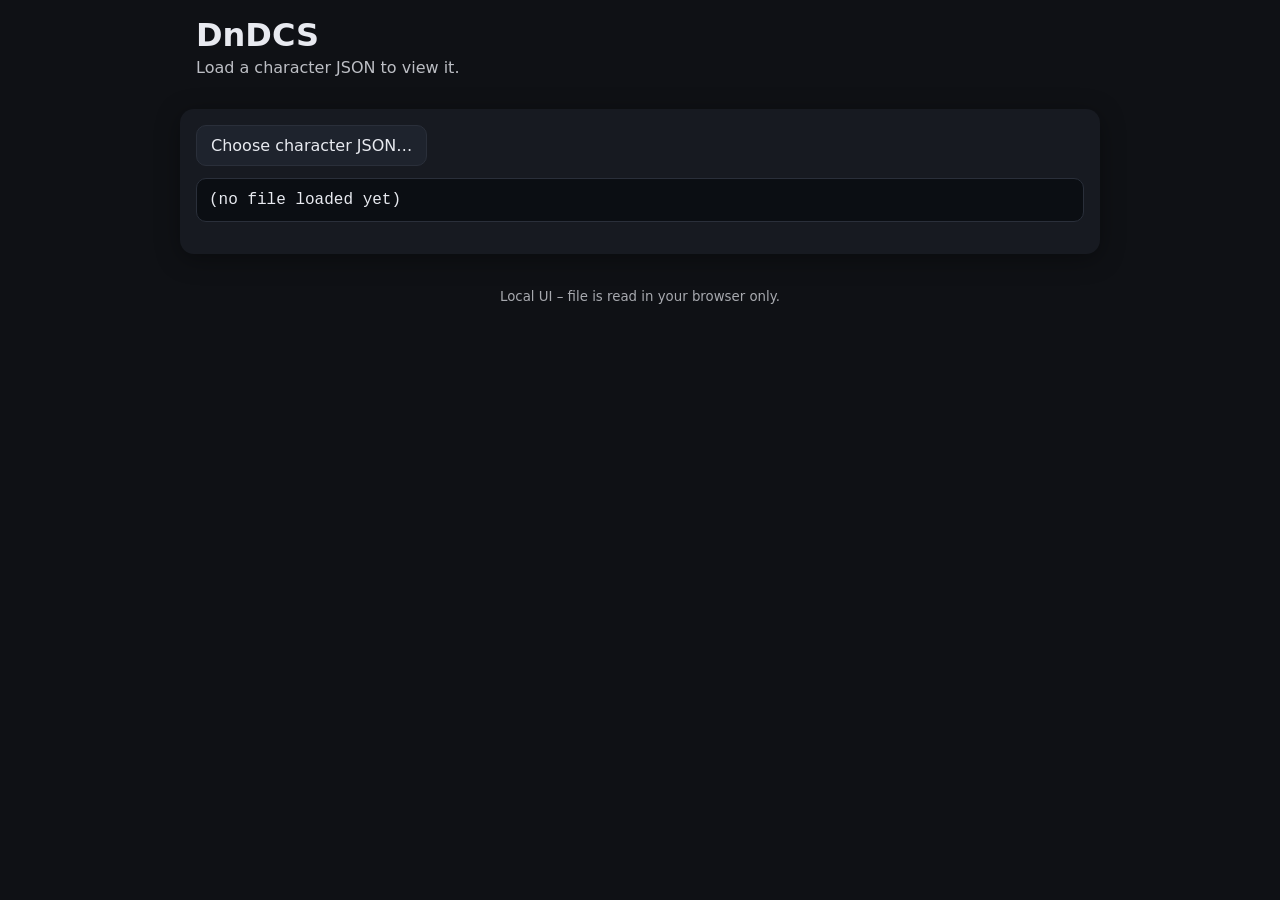
==== src/dndcs/ui/static/index.html @ 93b3e399 "Add barebones web UI and CLI command" ====
<!doctype html>
<html lang="en">
<head>
  <meta charset="utf-8" />
  <title>DnDCS – Barebones UI</title>
  <meta name="viewport" content="width=device-width, initial-scale=1" />
  <link rel="stylesheet" href="./styles.css" />
</head>
<body>
  <header>
    <h1>DnDCS</h1>
    <p>Load a character JSON to view it.</p>
  </header>

  <main>
    <div class="card">
      <label class="file-label">
        <input type="file" id="file" accept="application/json,.json" />
        <span>Choose character JSON…</span>
      </label>

      <div id="meta" class="meta"></div>
      <pre id="output" class="output" aria-live="polite">(no file loaded yet)</pre>
    </div>
  </main>

  <footer>
    <small>Local UI – file is read in your browser only.</small>
  </footer>

  <script src="./app.js"></script>
</body>
</html>
---- src/dndcs/ui/static/styles.css ----
:root { --pad: 16px; --radius: 14px; --max: 920px; }
* { box-sizing: border-box; }
body { margin: 0; font-family: system-ui, Segoe UI, Roboto, Inter, Arial, sans-serif; background: #0f1115; color: #e8eaf0; }
header, footer { max-width: var(--max); margin: 0 auto; padding: var(--pad); }
header h1 { margin: 0 0 4px 0; font-weight: 650; }
header p { margin: 0; opacity: 0.8; }
main { display: flex; justify-content: center; padding: var(--pad); }
.card { width: 100%; max-width: var(--max); background: #171a21; padding: var(--pad);
  border-radius: var(--radius); box-shadow: 0 5px 24px rgba(0,0,0,.35); }
.file-label { display: inline-flex; align-items: center; gap: 10px; padding: 10px 14px;
  border: 1px solid #2a2f3a; border-radius: 10px; background: #1e232d; cursor: pointer; }
.file-label input { display: none; }
.meta { margin-top: 12px; opacity: 0.9; }
.output { margin-top: 12px; padding: 12px; background: #0b0e13; border: 1px solid #2a2f3a;
  border-radius: 10px; max-height: 70vh; overflow: auto; white-space: pre-wrap;
  font-family: ui-monospace, SFMono-Regular, Menlo, Consolas, "Liberation Mono", monospace; }
footer { opacity: 0.7; text-align: center; }
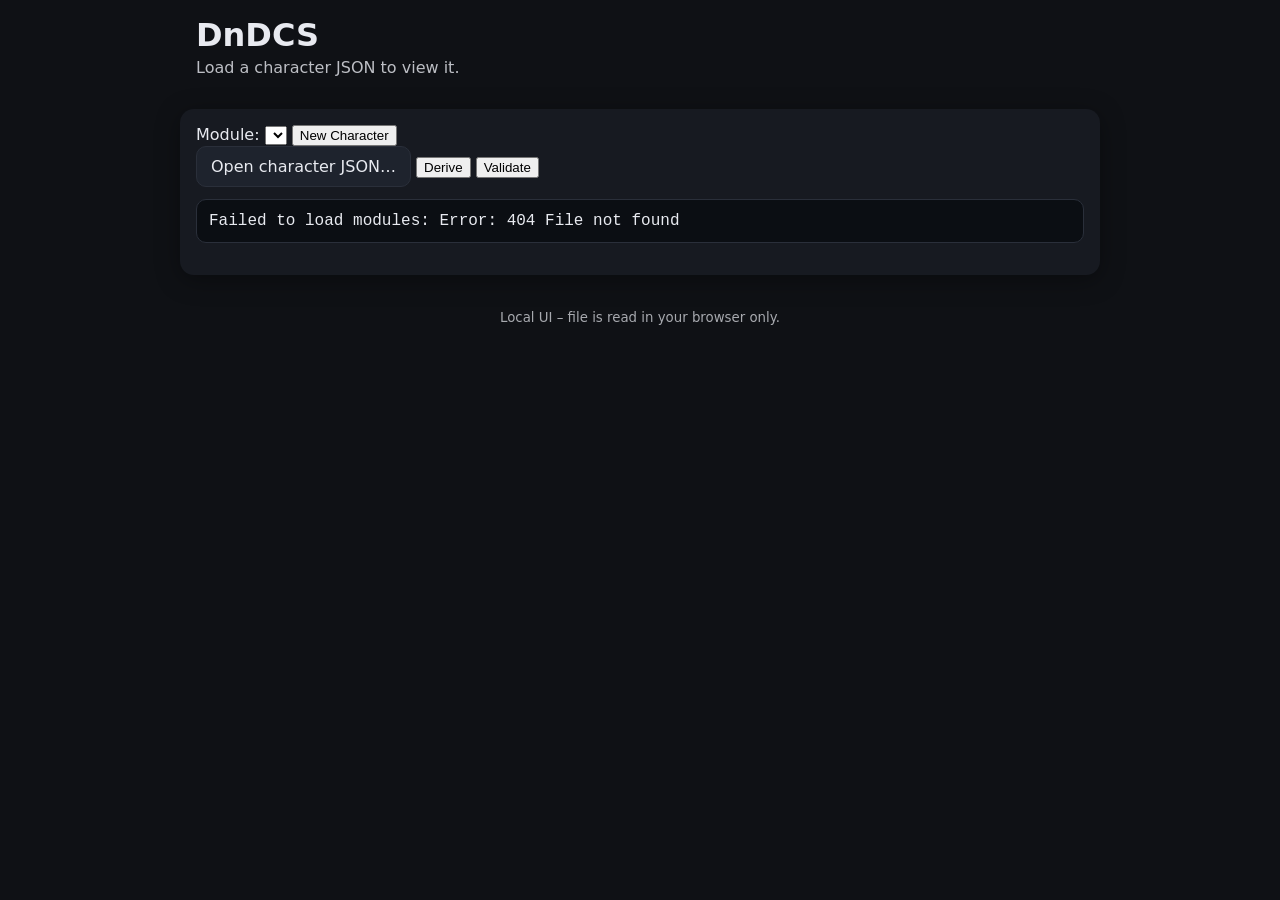
==== commit b675e1c9: "feat(ui): module discovery + API; drop-in mods/; web UI selector + derive/validate; fix static mount" ====
--- a/src/dndcs/ui/static/index.html
+++ b/src/dndcs/ui/static/index.html
@@ -12,18 +12,27 @@
     <p>Load a character JSON to view it.</p>
   </header>
 
-  <main>
-    <div class="card">
+<main>
+  <div class="card">
+    <div class="row">
+      <label>Module:</label>
+      <select id="moduleSelect"></select>
+      <button id="newCharBtn" class="btn">New Character</button>
+    </div>
+
+    <div class="row">
       <label class="file-label">
         <input type="file" id="file" accept="application/json,.json" />
-        <span>Choose character JSON…</span>
+        <span>Open character JSON…</span>
       </label>
+      <button id="deriveBtn" class="btn">Derive</button>
+      <button id="validateBtn" class="btn">Validate</button>
+    </div>
 
-      <div id="meta" class="meta"></div>
-      <pre id="output" class="output" aria-live="polite">(no file loaded yet)</pre>
-    </div>
-  </main>
-
+    <div id="meta" class="meta"></div>
+    <pre id="output" class="output" aria-live="polite">(no data yet)</pre>
+  </div>
+</main>
   <footer>
     <small>Local UI – file is read in your browser only.</small>
   </footer>
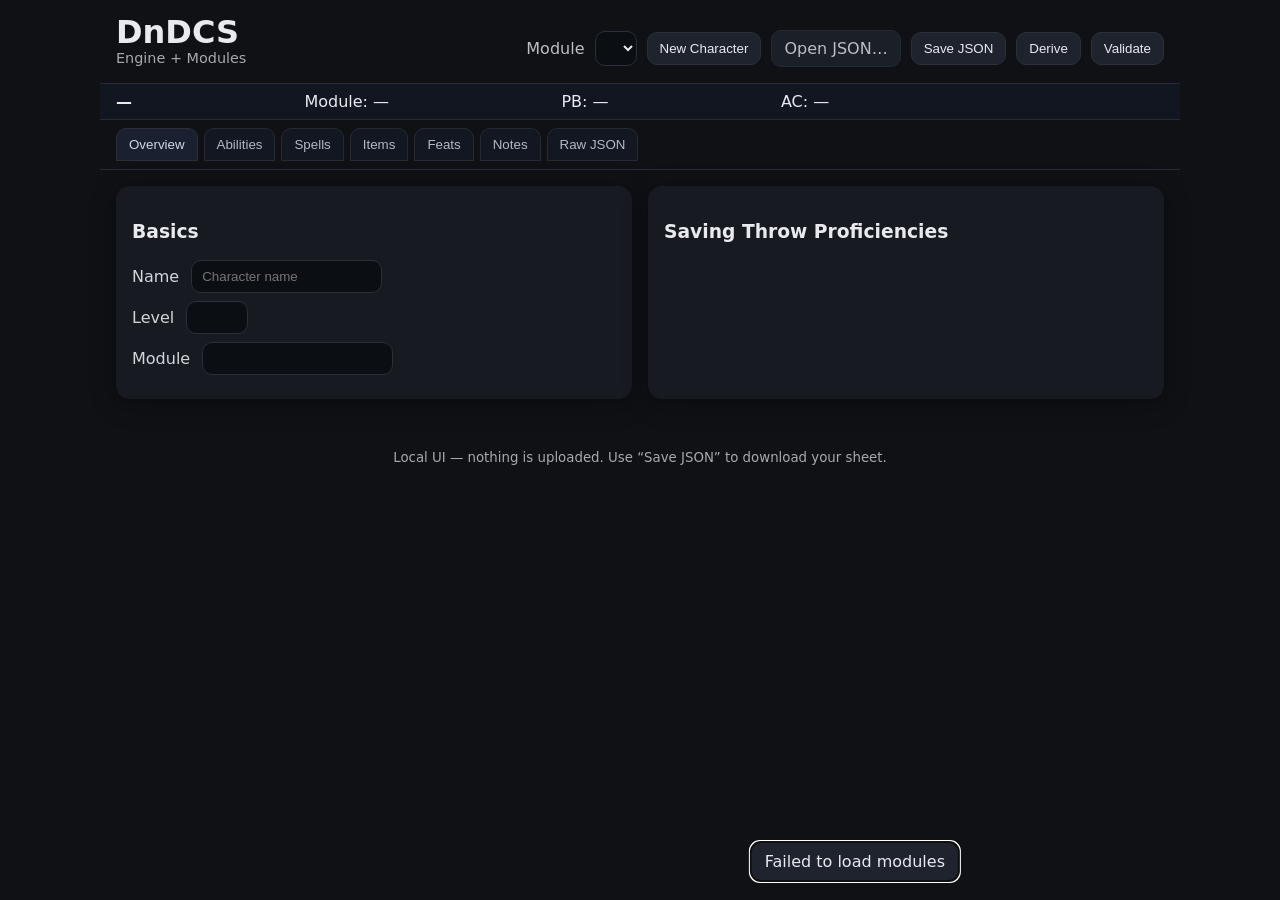
==== commit ef5bfcaf: "feat(ui): tabbed character manager + derive/validate API; robust module loader; CLI fix" ====
--- a/src/dndcs/ui/static/index.html
+++ b/src/dndcs/ui/static/index.html
@@ -2,41 +2,174 @@
 <html lang="en">
 <head>
   <meta charset="utf-8" />
-  <title>DnDCS – Barebones UI</title>
+  <title>DnDCS – Character Manager</title>
   <meta name="viewport" content="width=device-width, initial-scale=1" />
   <link rel="stylesheet" href="./styles.css" />
 </head>
 <body>
   <header>
-    <h1>DnDCS</h1>
-    <p>Load a character JSON to view it.</p>
-  </header>
+    <div class="brand">
+      <h1>DnDCS</h1>
+      <span class="sub">Engine + Modules</span>
+    </div>
+    <div class="toolbar">
+      <label>Module</label>
+      <select id="moduleSelect"></select>
 
-<main>
-  <div class="card">
-    <div class="row">
-      <label>Module:</label>
-      <select id="moduleSelect"></select>
       <button id="newCharBtn" class="btn">New Character</button>
-    </div>
 
-    <div class="row">
       <label class="file-label">
         <input type="file" id="file" accept="application/json,.json" />
-        <span>Open character JSON…</span>
+        <span>Open JSON…</span>
       </label>
+
+      <button id="saveBtn" class="btn">Save JSON</button>
       <button id="deriveBtn" class="btn">Derive</button>
       <button id="validateBtn" class="btn">Validate</button>
     </div>
+  </header>
 
-    <div id="meta" class="meta"></div>
-    <pre id="output" class="output" aria-live="polite">(no data yet)</pre>
-  </div>
-</main>
+  <section id="summary" class="summary">
+    <div><strong id="sName">—</strong> <span id="sLevel"></span></div>
+    <div>Module: <span id="sModule">—</span></div>
+    <div>PB: <span id="sPB">—</span></div>
+    <div>AC: <span id="sAC">—</span> <small id="sACsrc"></small></div>
+    <div id="sSpellcasting" class="hide">
+      Spell DC: <span id="sDC"></span> • Spell atk: <span id="sATK"></span> • Prepared: <span id="sPrepCount"></span>/<span id="sPrepCap"></span>
+    </div>
+  </section>
+
+  <nav class="tabs">
+    <button data-tab="overview" class="tab active">Overview</button>
+    <button data-tab="abilities" class="tab">Abilities</button>
+    <button data-tab="spells" class="tab">Spells</button>
+    <button data-tab="items" class="tab">Items</button>
+    <button data-tab="feats" class="tab">Feats</button>
+    <button data-tab="notes" class="tab">Notes</button>
+    <button data-tab="raw" class="tab">Raw JSON</button>
+  </nav>
+
+  <main>
+    <section id="tab-overview" class="panel active">
+      <div class="grid2">
+        <div class="card">
+          <h3>Basics</h3>
+          <div class="row">
+            <label>Name</label>
+            <input id="iName" type="text" placeholder="Character name" />
+          </div>
+          <div class="row">
+            <label>Level</label>
+            <input id="iLevel" type="number" min="1" max="20" />
+          </div>
+          <div class="row">
+            <label>Module</label>
+            <input id="iModule" type="text" disabled />
+          </div>
+        </div>
+        <div class="card">
+          <h3>Saving Throw Proficiencies</h3>
+          <div class="row wrap" id="saveProfRow">
+            <!-- checkboxes populated by JS -->
+          </div>
+        </div>
+      </div>
+    </section>
+
+    <section id="tab-abilities" class="panel">
+      <div class="card">
+        <h3>Ability Scores</h3>
+        <table class="table">
+          <thead><tr><th>Ability</th><th>Score</th><th>Mod</th><th>Actions</th></tr></thead>
+          <tbody id="abilitiesBody"></tbody>
+        </table>
+      </div>
+      <div class="card">
+        <h3>Saving Throws</h3>
+        <table class="table">
+          <thead><tr><th>Ability</th><th>Save</th></tr></thead>
+          <tbody id="savesBody"></tbody>
+        </table>
+      </div>
+    </section>
+
+    <section id="tab-spells" class="panel">
+      <div class="card">
+        <h3>Spellbook</h3>
+        <div class="row">
+          <label>Level</label>
+          <select id="spellLevel">
+            <option value="C">Cantrips</option>
+            <option value="1">Level 1</option><option value="2">Level 2</option>
+            <option value="3">Level 3</option><option value="4">Level 4</option>
+            <option value="5">Level 5</option><option value="6">Level 6</option>
+            <option value="7">Level 7</option><option value="8">Level 8</option>
+            <option value="9">Level 9</option>
+          </select>
+          <input id="spellName" type="text" placeholder="Spell name" />
+          <button id="addKnownBtn" class="btn">Add to Known</button>
+        </div>
+        <div class="row">
+          <label><input type="checkbox" id="showPreparedOnly" /> Show prepared only</label>
+        </div>
+
+        <div id="spellLists" class="spell-lists">
+          <!-- populated by JS: grid of 10 columns (C + 1..9) with known & prepared checkboxes -->
+        </div>
+      </div>
+    </section>
+
+    <section id="tab-items" class="panel">
+      <div class="card">
+        <h3>Items</h3>
+        <div class="row">
+          <input id="itemName" type="text" placeholder="Item name" />
+          <input id="itemQty" type="number" min="1" value="1" />
+          <input id="itemProps" type="text" placeholder='Props JSON (e.g. {"shield_bonus":2})' />
+          <button id="addItemBtn" class="btn">Add Item</button>
+        </div>
+        <table class="table">
+          <thead><tr><th>Name</th><th>Qty</th><th>Props</th><th></th></tr></thead>
+          <tbody id="itemsBody"></tbody>
+        </table>
+      </div>
+    </section>
+
+    <section id="tab-feats" class="panel">
+      <div class="card">
+        <h3>Feats / Features</h3>
+        <div class="row">
+          <input id="featName" type="text" placeholder="Name" />
+          <input id="featDesc" type="text" placeholder="Description" />
+          <button id="addFeatBtn" class="btn">Add</button>
+        </div>
+        <table class="table">
+          <thead><tr><th>Name</th><th>Description</th><th></th></tr></thead>
+          <tbody id="featsBody"></tbody>
+        </table>
+      </div>
+    </section>
+
+    <section id="tab-notes" class="panel">
+      <div class="card">
+        <h3>Notes</h3>
+        <textarea id="notesArea" rows="12" placeholder="Write notes here…"></textarea>
+      </div>
+    </section>
+
+    <section id="tab-raw" class="panel">
+      <div class="card">
+        <h3>Raw JSON (read-only preview)</h3>
+        <pre id="rawOut" class="output">(no character loaded)</pre>
+      </div>
+    </section>
+  </main>
+
   <footer>
-    <small>Local UI – file is read in your browser only.</small>
+    <small>Local UI — nothing is uploaded. Use “Save JSON” to download your sheet.</small>
   </footer>
 
+  <dialog id="toast"></dialog>
   <script src="./app.js"></script>
 </body>
 </html>
--- a/src/dndcs/ui/static/styles.css
+++ b/src/dndcs/ui/static/styles.css
@@ -1,17 +1,102 @@
-:root { --pad: 16px; --radius: 14px; --max: 920px; }
+:root { --pad: 16px; --radius: 14px; --max: 1080px; --muted: #9aa3b2; }
 * { box-sizing: border-box; }
-body { margin: 0; font-family: system-ui, Segoe UI, Roboto, Inter, Arial, sans-serif; background: #0f1115; color: #e8eaf0; }
-header, footer { max-width: var(--max); margin: 0 auto; padding: var(--pad); }
-header h1 { margin: 0 0 4px 0; font-weight: 650; }
-header p { margin: 0; opacity: 0.8; }
-main { display: flex; justify-content: center; padding: var(--pad); }
-.card { width: 100%; max-width: var(--max); background: #171a21; padding: var(--pad);
-  border-radius: var(--radius); box-shadow: 0 5px 24px rgba(0,0,0,.35); }
-.file-label { display: inline-flex; align-items: center; gap: 10px; padding: 10px 14px;
-  border: 1px solid #2a2f3a; border-radius: 10px; background: #1e232d; cursor: pointer; }
+html, body { height: 100%; }
+body {
+  margin: 0; font-family: system-ui, Segoe UI, Roboto, Inter, Arial, sans-serif;
+  background: #0f1115; color: #e8eaf0;
+}
+header {
+  max-width: var(--max); margin: 0 auto; padding: var(--pad);
+  display: grid; grid-template-columns: 1fr auto; gap: 12px; align-items: end;
+}
+.brand h1 { margin: 0; line-height: 1; }
+.brand .sub { opacity: 0.7; font-size: 0.9rem; }
+.toolbar { display: flex; gap: 10px; align-items: center; flex-wrap: wrap; }
+.toolbar label { opacity: 0.8; }
+.file-label {
+  display: inline-flex; align-items: center; gap: 10px; padding: 8px 12px;
+  border: 1px solid #2a2f3a; border-radius: 10px; background: #1e232d; cursor: pointer;
+}
 .file-label input { display: none; }
-.meta { margin-top: 12px; opacity: 0.9; }
-.output { margin-top: 12px; padding: 12px; background: #0b0e13; border: 1px solid #2a2f3a;
-  border-radius: 10px; max-height: 70vh; overflow: auto; white-space: pre-wrap;
-  font-family: ui-monospace, SFMono-Regular, Menlo, Consolas, "Liberation Mono", monospace; }
-footer { opacity: 0.7; text-align: center; }
+.btn, .btn-sm, .btn-xs {
+  border: 1px solid #2a2f3a; background: #1e232d; color: #e8eaf0; cursor: pointer;
+  border-radius: 10px; padding: 8px 12px;
+}
+.btn-sm { padding: 4px 8px; border-radius: 8px; }
+.btn-xs { padding: 2px 6px; border-radius: 8px; font-size: 0.8rem; margin-left: 6px; }
+.btn:hover, .btn-sm:hover, .btn-xs:hover { filter: brightness(1.1); }
+
+.summary {
+  max-width: var(--max); margin: 0 auto; padding: 8px var(--pad);
+  display: grid; grid-template-columns: repeat(5, auto); gap: 10px; align-items: center;
+  background: #121620; border-top: 1px solid #242a36; border-bottom: 1px solid #242a36;
+}
+.summary small { color: var(--muted); }
+.hide { display: none; }
+
+.tabs {
+  max-width: var(--max); margin: 0 auto; padding: 8px var(--pad);
+  display: flex; gap: 6px; border-bottom: 1px solid #242a36;
+}
+.tab {
+  border: 1px solid #2a2f3a; background: #141925; color: #cfd6e6; padding: 8px 12px;
+  border-radius: 10px 10px 0 0; cursor: pointer; opacity: 0.85;
+}
+.tab.active { background: #1b2030; opacity: 1; }
+
+main { max-width: var(--max); margin: 0 auto; padding: var(--pad); }
+.panel { display: none; }
+.panel.active { display: block; }
+
+.card {
+  background: #171a21; padding: var(--pad); border-radius: var(--radius);
+  box-shadow: 0 5px 24px rgba(0,0,0,.35); margin-bottom: var(--pad);
+}
+
+.row { display: flex; gap: 12px; align-items: center; margin: 8px 0; }
+.row.wrap { flex-wrap: wrap; }
+label { opacity: 0.9; }
+input[type="text"], input[type="number"], select, textarea {
+  background: #0b0e13; color: #e8eaf0; border: 1px solid #2a2f3a; border-radius: 10px; padding: 8px 10px;
+}
+textarea { width: 100%; }
+
+.table { width: 100%; border-collapse: collapse; }
+.table th, .table td { border-bottom: 1px solid #242a36; padding: 8px 6px; text-align: left; }
+.table th { color: #c7d0e0; opacity: 0.95; }
+
+.grid2 { display: grid; grid-template-columns: 1fr 1fr; gap: 16px; }
+
+.chip {
+  display: inline-flex; align-items: center; gap: 8px; padding: 6px 10px;
+  border: 1px solid #2a2f3a; border-radius: 999px; background: #1e232d; cursor: pointer;
+}
+
+.output {
+  margin-top: 12px; padding: 12px; background: #0b0e13; border: 1px solid #2a2f3a;
+  border-radius: 10px; max-height: 60vh; overflow: auto; white-space: pre-wrap;
+  font-family: ui-monospace, SFMono-Regular, Menlo, Consolas, "Liberation Mono", monospace;
+}
+
+.spell-lists { display: grid; grid-template-columns: repeat(5,1fr); gap: 12px; }
+.spell-col { background: #10141d; border: 1px solid #222838; border-radius: 10px; padding: 10px; }
+.spell-col-title { font-weight: 600; margin-bottom: 8px; opacity: 0.9; }
+.spell-row { display: flex; align-items: center; gap: 8px; margin: 4px 0; }
+.spell-name { flex: 1; }
+
+/* prepared-only filter */
+body.prepared-only .spell-row input:not(:checked) { display:none; }
+body.prepared-only .spell-row input:not(:checked) + .spell-name { display:none; }
+body.prepared-only .spell-row input:not(:checked) ~ .btn-xs { display:none; }
+
+footer { max-width: var(--max); margin: 0 auto; padding: var(--pad); opacity: 0.7; text-align: center; }
+
+dialog#toast {
+  position: fixed; bottom: 18px; left: 50%; transform: translateX(-50%);
+  background: #1e232d; color: #e8eaf0; border: 1px solid #2a2f3a; padding: 10px 14px; border-radius: 10px;
+}
+@media (max-width: 900px) {
+  .grid2 { grid-template-columns: 1fr; }
+  .summary { grid-template-columns: repeat(2, auto); row-gap: 6px; }
+  .spell-lists { grid-template-columns: repeat(2,1fr); }
+}
